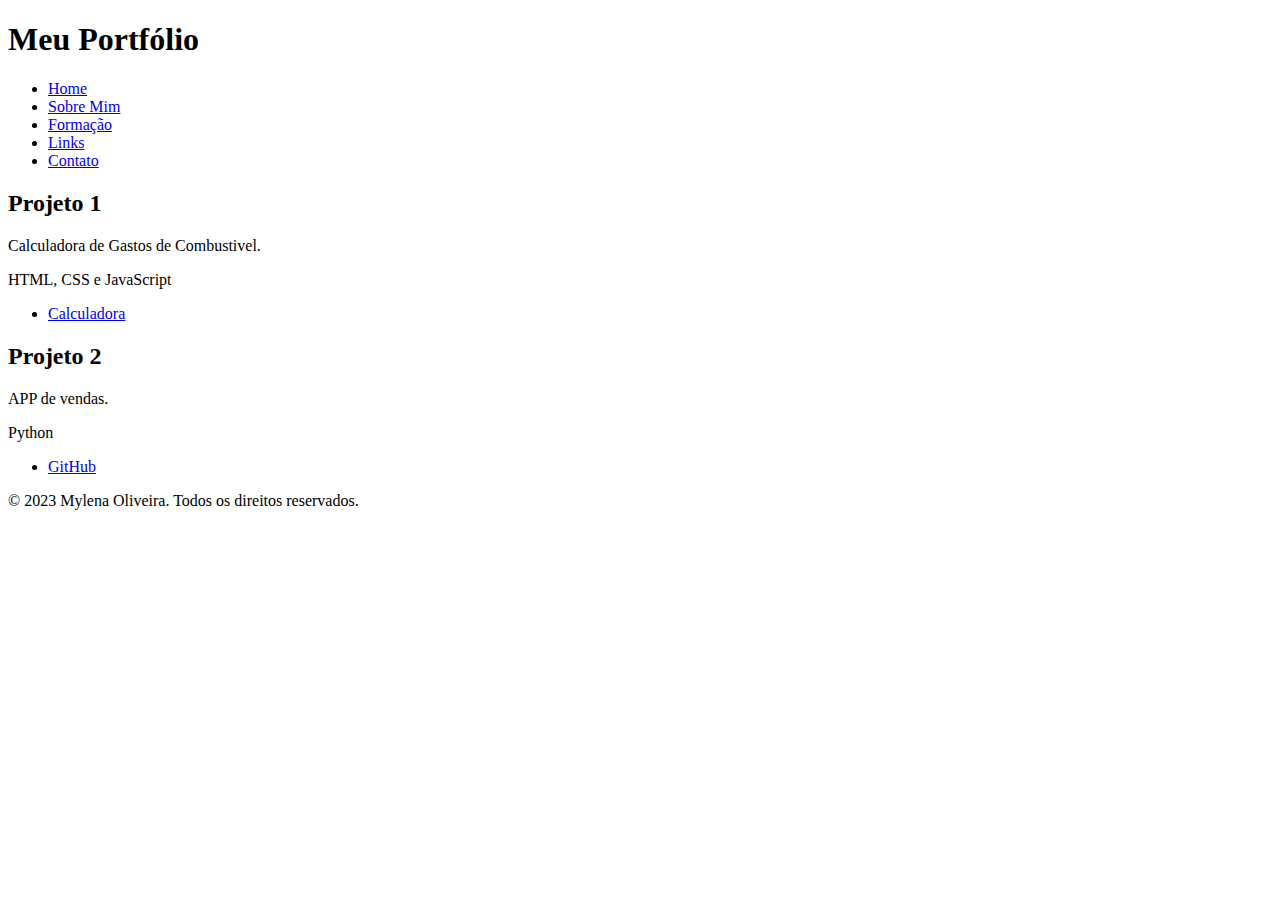
==== index.html @ 6b43cc3b "Update index.html" ====
<!DOCTYPE html>
<html lang="pt-BR">
<head>
    <meta charset="UTF-8">
    <meta name="viewport" content="width=device-width, initial-scale=1.0">
    <title>Meu Portfólio</title>
    <link rel="stylesheet" type="text/css" href="estilo.css">
</head>
<body>
    
    <header>
        <h1>Meu Portfólio</h1>
    </header>
    <div class="content">
    <div style="margin-top: 10px;">
        <nav>
            <ul>
                <li><a href="index.html">Home</a></li>
                <li><a href="sobre.html">Sobre Mim</a></li>
                <li><a href="formacao.html">Formação</a></li>
                <li><a href="links.html">Links</a></li>
	        <li><a href="contato.html">Contato</a></li>
            </ul>
        </nav>
        </div>
    <section>
        <h2>Projeto 1</h2>
        <p>Calculadora de Gastos de Combustivel.</p>
	<p>HTML, CSS e JavaScript</p>
	<ul>
            <li><a href="https://arieviloanelym.github.io/meudesenvolvimento.github.io/">Calculadora</a></li>
        </ul>
    </section>
    <section>
        <h2>Projeto 2</h2>
        <p>APP de vendas.</p>
	<p>Python</p> 
	<ul>
            <li><a href="https://github.com/arieviloanelym/meudesenvolvimento/blob/main/Primeiro%20Projeto%20em%20HTML%2C%20CSS%20e%20JS">GitHub</a></li>
        </ul>
    </section>
    </div>
    <footer>
        <p>© 2023 Mylena Oliveira. Todos os direitos reservados.</p>
    </footer>
</body>
</html>
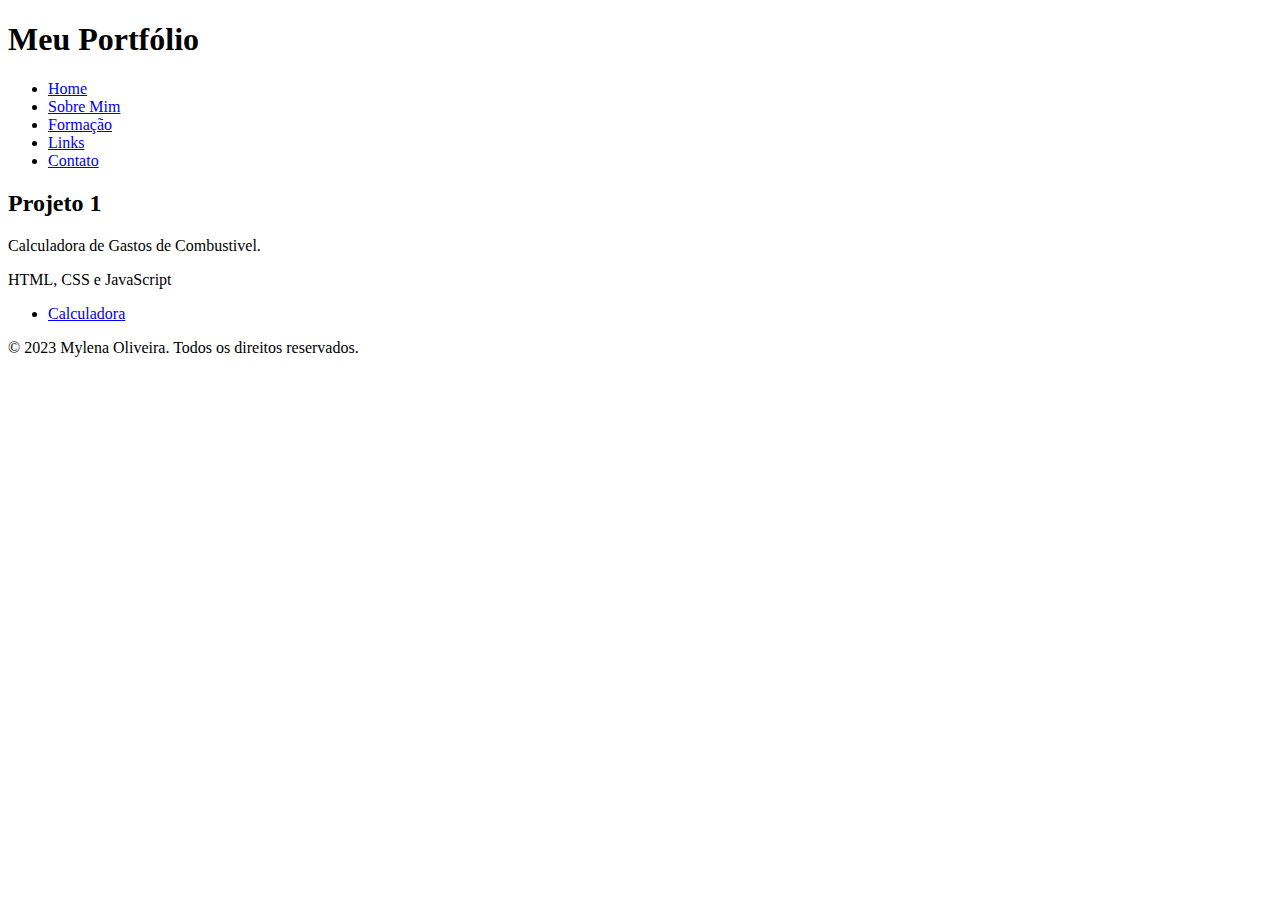
==== commit f3a3785d: "Update index.html" ====
--- a/index.html
+++ b/index.html
@@ -1,9 +1,10 @@
+<!--Index, pagina inicial, contendo as informações necessarias, aqui nesta pogina irá constar o portifolio--> 
 <!DOCTYPE html>
 <html lang="pt-BR">
 <head>
     <meta charset="UTF-8">
     <meta name="viewport" content="width=device-width, initial-scale=1.0">
-    <title>Meu Portfólio</title>
+    <title>Curriculo Mylena Oliveira</title>
     <link rel="stylesheet" type="text/css" href="estilo.css">
 </head>
 <body>
@@ -11,6 +12,7 @@
     <header>
         <h1>Meu Portfólio</h1>
     </header>
+<!--Está parte irá constar em todas as paginas, para facilitar acesso e evitar uso de voltar--> 
     <div class="content">
     <div style="margin-top: 10px;">
         <nav>
@@ -31,14 +33,6 @@
             <li><a href="https://arieviloanelym.github.io/meudesenvolvimento.github.io/">Calculadora</a></li>
         </ul>
     </section>
-    <section>
-        <h2>Projeto 2</h2>
-        <p>APP de vendas.</p>
-	<p>Python</p> 
-	<ul>
-            <li><a href="https://github.com/arieviloanelym/meudesenvolvimento/blob/main/Primeiro%20Projeto%20em%20HTML%2C%20CSS%20e%20JS">GitHub</a></li>
-        </ul>
-    </section>
     </div>
     <footer>
         <p>© 2023 Mylena Oliveira. Todos os direitos reservados.</p>
